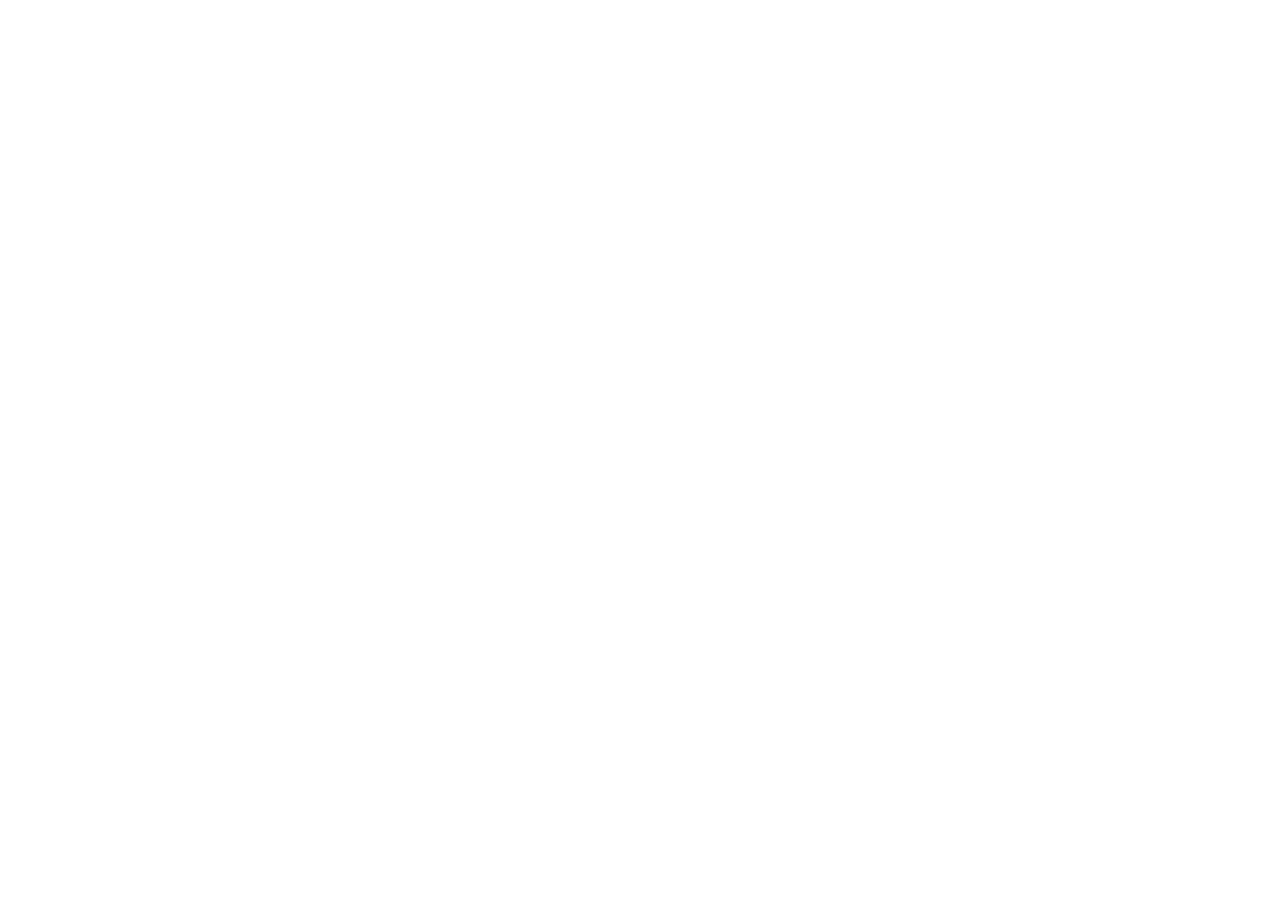
==== google-sign-in-for-dad.html @ 3175b2e0 "Create google-sign-in-for-dad.html" ====
<!DOCTYPE html>
<html>
<title>Google stuff</title>
<body>

<script src="https://apis.google.com/js/platform.js" async defer></script>

<meta name="google-signin-client_id" content="95243178213-p8c9c47idp576ccgbvrtk86sskifq7sn.apps.googleusercontent.com">


</body>
</html>
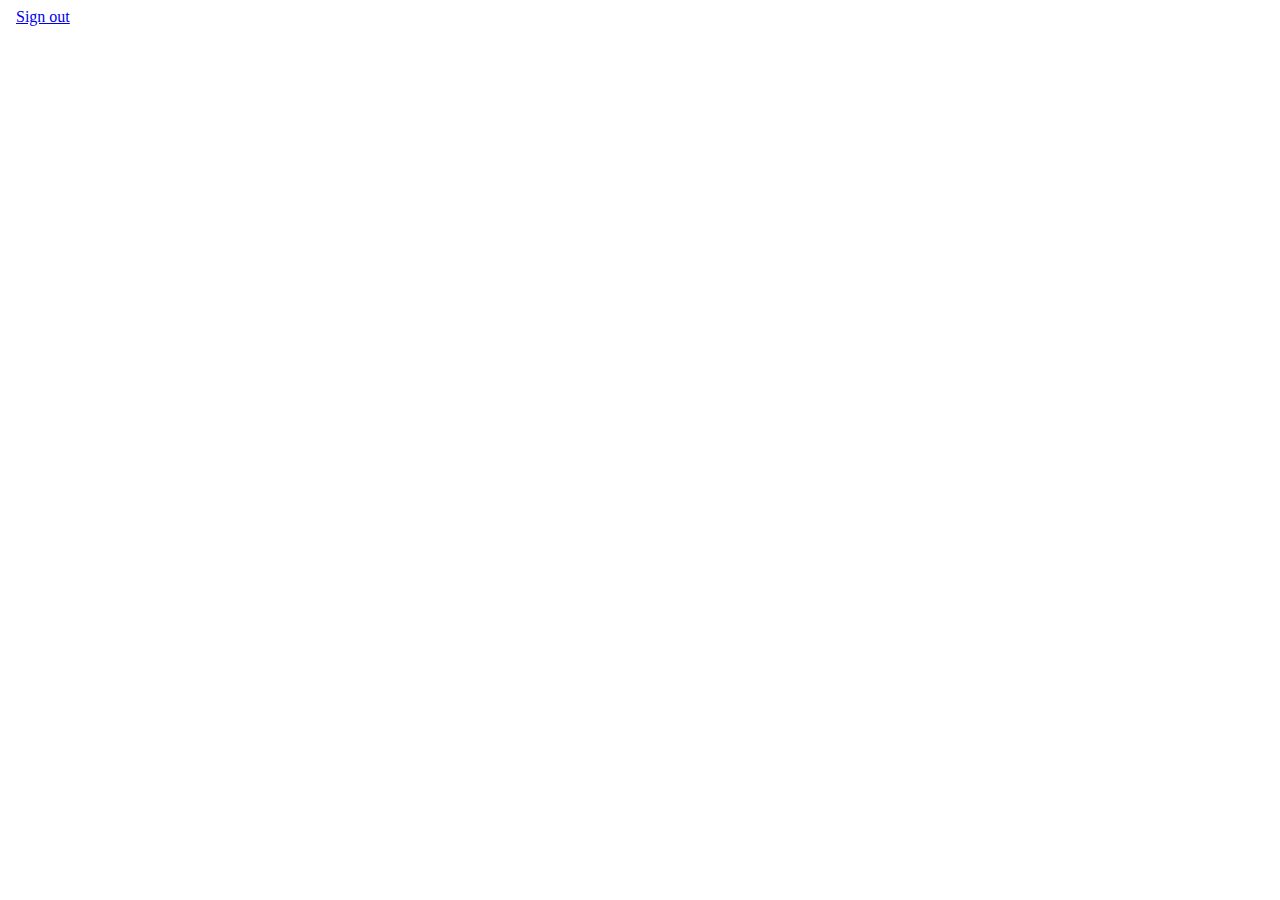
==== commit 1bba7b69: "Update google-sign-in-for-dad.html" ====
--- a/google-sign-in-for-dad.html
+++ b/google-sign-in-for-dad.html
@@ -1,11 +1,24 @@
 <!DOCTYPE html>
 <html>
+<head>
+<script src="https://apis.google.com/js/platform.js" async defer></script>
+</head>
 <title>Google stuff</title>
 <body>
 
-<script src="https://apis.google.com/js/platform.js" async defer></script>
+<meta name="google-signin-client_id" content="95243178213-p8c9c47idp576ccgbvrtk86sskifq7sn.apps.googleusercontent.com">
 
-<meta name="google-signin-client_id" content="95243178213-p8c9c47idp576ccgbvrtk86sskifq7sn.apps.googleusercontent.com">
+<div class="g-signin2" data-onsuccess="onSignIn"></div>
+&nbsp;
+<a href="#" onclick="signOut();">Sign out</a>
+<script>
+  function signOut() {
+    var auth2 = gapi.auth2.getAuthInstance();
+    auth2.signOut().then(function () {
+      console.log('User signed out.');
+    });
+  }
+</script>
 
 
 </body>
